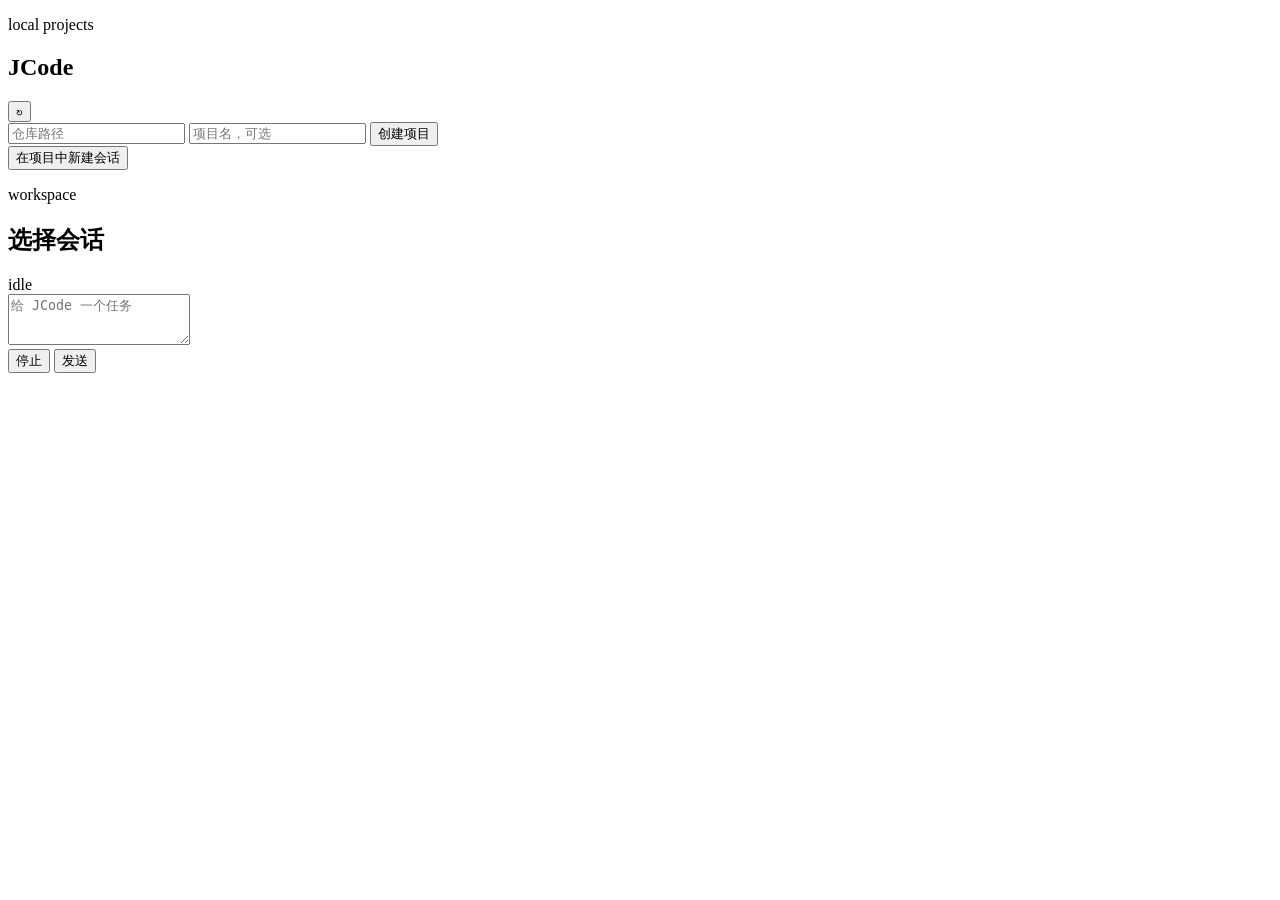
==== src/app/web_static/index.html @ 74b02883 "feat: mvp2，做过程推理的可视化改善，每轮模型sse推事件流，token级sse放到mvp3再做。 移除右侧全局事件栏，页面变为左侧项目/会话 + 右侧对话。 新增 turn 级浏览模型：[s" ====
<!doctype html>
<html lang="zh-CN">
  <head>
    <meta charset="utf-8" />
    <meta name="viewport" content="width=device-width, initial-scale=1" />
    <title>JCode Web</title>
    <link rel="stylesheet" href="/static/style.css" />
  </head>
  <body>
    <div class="shell">
      <aside class="sessions" aria-label="Sessions">
        <div class="brand">
          <div>
            <p class="eyebrow">local projects</p>
            <h1>JCode</h1>
          </div>
          <button class="icon-button" id="refreshAll" title="刷新" aria-label="刷新">↻</button>
        </div>
        <form class="project-form" id="projectForm">
          <input id="projectPath" placeholder="仓库路径" />
          <input id="projectName" placeholder="项目名，可选" />
          <button type="submit">创建项目</button>
        </form>
        <div class="project-list" id="projectList"></div>
        <div class="divider"></div>
        <button class="new-session" id="newSession">在项目中新建会话</button>
        <div class="session-list" id="sessionList"></div>
      </aside>

      <main class="conversation" aria-label="Conversation">
        <header class="topbar">
          <div>
            <p class="eyebrow">workspace</p>
            <h2 id="sessionTitle">选择会话</h2>
            <span id="projectRoot"></span>
          </div>
          <div class="run-state" id="runState">idle</div>
        </header>

        <section class="messages" id="turnList" aria-live="polite"></section>

        <form class="composer" id="composer">
          <textarea id="messageInput" rows="3" placeholder="给 JCode 一个任务"></textarea>
          <div class="composer-actions">
            <button type="button" class="secondary" id="stopRun">停止</button>
            <button type="submit" id="sendMessage">发送</button>
          </div>
        </form>
      </main>
    </div>

    <script src="/static/app.js"></script>
  </body>
</html>
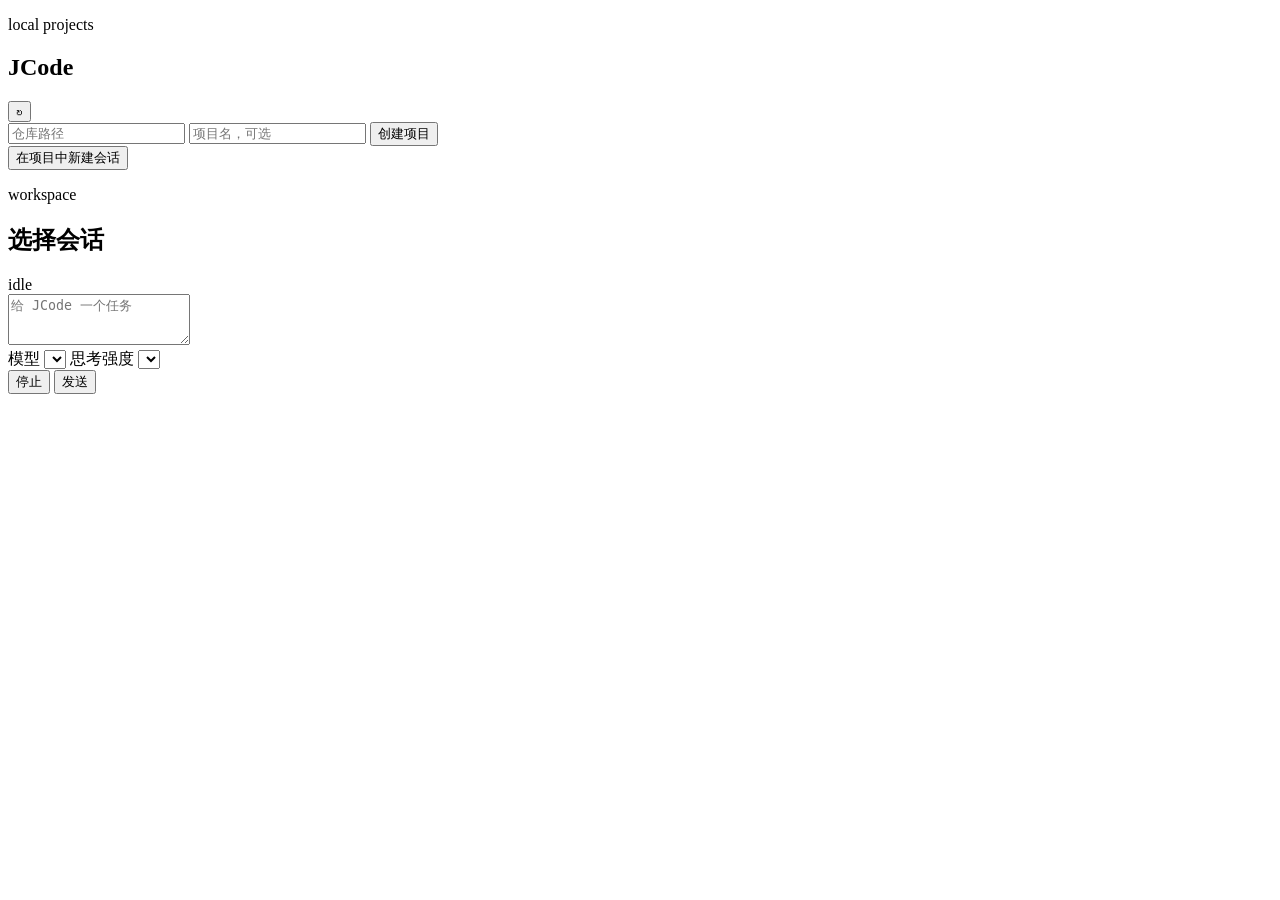
==== commit a77d0973: "feat: 多provider扩展+run间provider切换。 -多provider与response之间做provider工厂(registry.py)，产出deepseek、minimax、g" ====
--- a/src/app/web_static/index.html
+++ b/src/app/web_static/index.html
@@ -4,7 +4,7 @@
     <meta charset="utf-8" />
     <meta name="viewport" content="width=device-width, initial-scale=1" />
     <title>JCode Web</title>
-    <link rel="stylesheet" href="/static/style.css" />
+    <link rel="stylesheet" href="/static/style.css?v=20260903-model-controls" />
   </head>
   <body>
     <div class="shell">
@@ -42,6 +42,17 @@
         <form class="composer" id="composer">
           <textarea id="messageInput" rows="3" placeholder="给 JCode 一个任务"></textarea>
           <div class="composer-actions">
+            <div class="model-controls" aria-label="模型设置">
+              <label class="control-field">
+                <span>模型</span>
+                <select id="modelProfile" aria-label="模型"></select>
+              </label>
+              <label class="control-field">
+                <span>思考强度</span>
+                <select id="reasoningEffort" aria-label="思考强度"></select>
+              </label>
+              <span id="reasoningSupport" class="reasoning-support"></span>
+            </div>
             <button type="button" class="secondary" id="stopRun">停止</button>
             <button type="submit" id="sendMessage">发送</button>
           </div>
@@ -49,6 +60,6 @@
       </main>
     </div>
 
-    <script src="/static/app.js"></script>
+    <script src="/static/app.js?v=20260903-model-controls"></script>
   </body>
 </html>
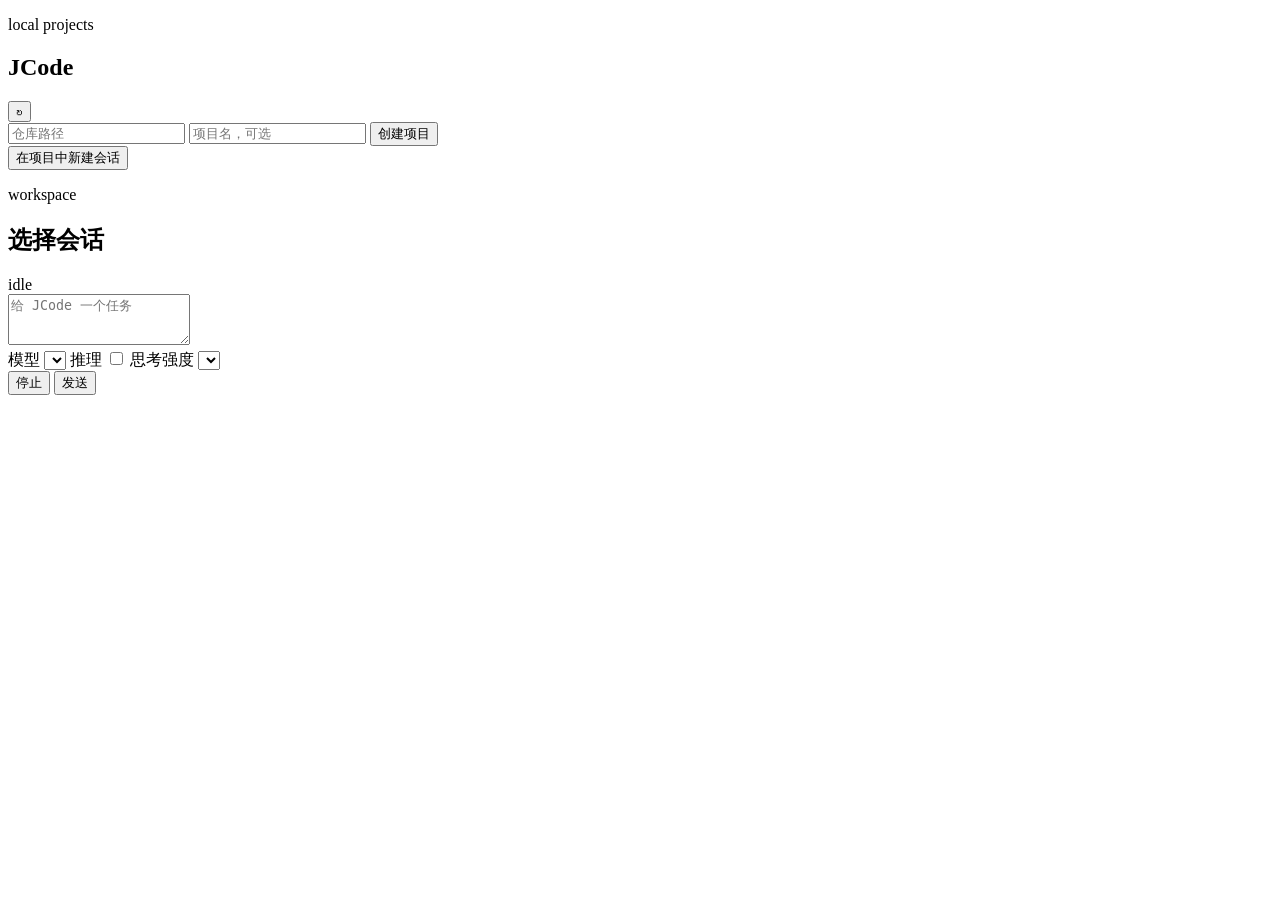
==== commit f0e629e0: "feat: 添加 MiniMax Provider 支持，更新推理开关和模型配置、补上todolist的进度渲染到working_memory中。 新增 [minimax.py](D:\\1techn" ====
--- a/src/app/web_static/index.html
+++ b/src/app/web_static/index.html
@@ -4,7 +4,7 @@
     <meta charset="utf-8" />
     <meta name="viewport" content="width=device-width, initial-scale=1" />
     <title>JCode Web</title>
-    <link rel="stylesheet" href="/static/style.css?v=20260903-model-controls" />
+    <link rel="stylesheet" href="/static/style.css?v=20260904-tool-artifact" />
   </head>
   <body>
     <div class="shell">
@@ -47,6 +47,10 @@
                 <span>模型</span>
                 <select id="modelProfile" aria-label="模型"></select>
               </label>
+              <label class="control-field reasoning-toggle" id="reasoningToggleField">
+                <span>推理</span>
+                <input id="thinkingEnabled" type="checkbox" aria-label="开启推理">
+              </label>
               <label class="control-field">
                 <span>思考强度</span>
                 <select id="reasoningEffort" aria-label="思考强度"></select>
@@ -60,6 +64,6 @@
       </main>
     </div>
 
-    <script src="/static/app.js?v=20260903-model-controls"></script>
+    <script src="/static/app.js?v=20260904-tool-artifact"></script>
   </body>
 </html>
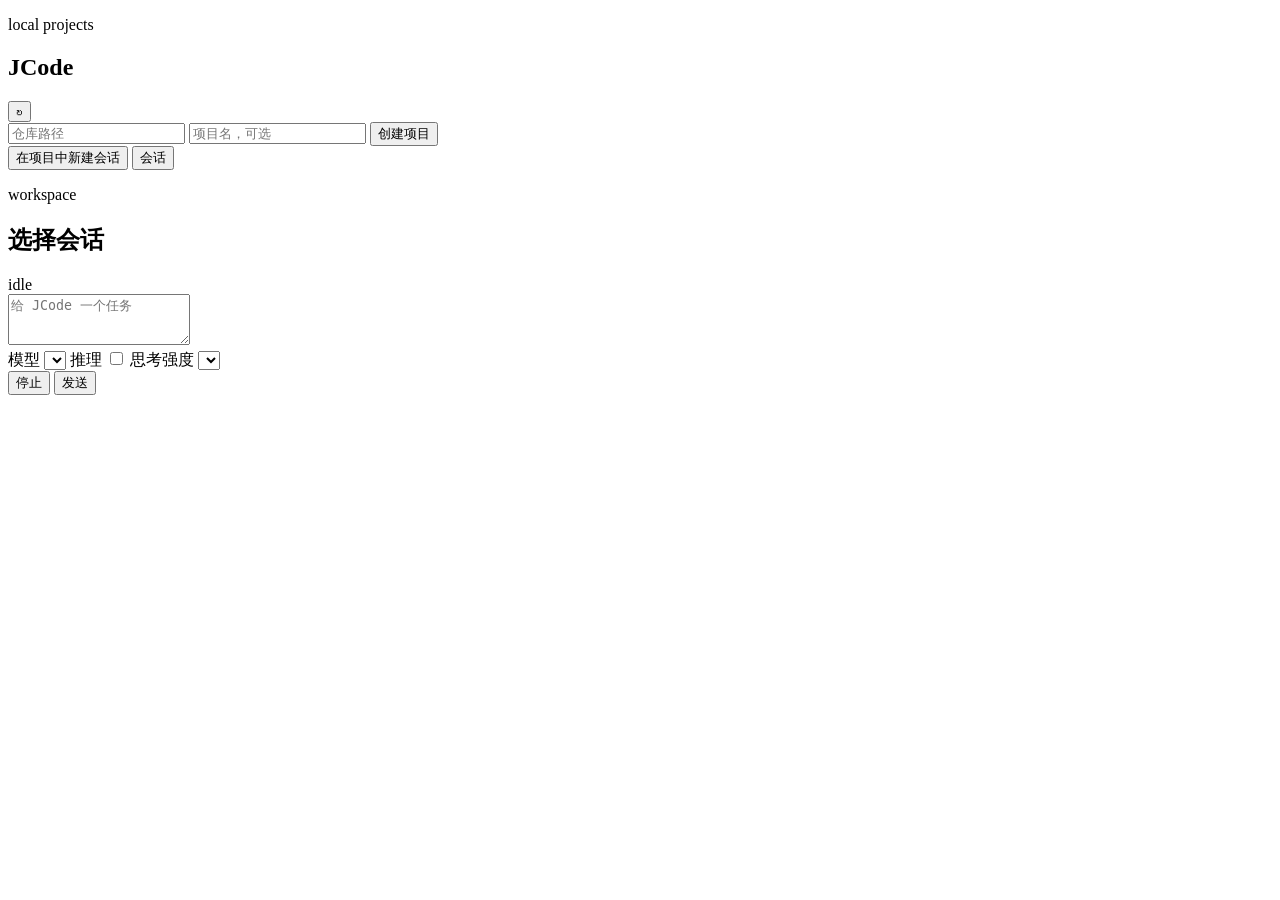
==== commit e17aee47: "feat: 增强错误处理与事件记录，确保上下文压缩事件的 run_id 仅由显式参数传入，并输出脱敏异常堆栈" ====
--- a/src/app/web_static/index.html
+++ b/src/app/web_static/index.html
@@ -24,7 +24,11 @@
         <div class="project-list" id="projectList"></div>
         <div class="divider"></div>
         <button class="new-session" id="newSession">在项目中新建会话</button>
-        <div class="session-list" id="sessionList"></div>
+        <button class="session-toggle" id="sessionToggle" type="button" aria-expanded="false">会话</button>
+        <div class="session-panel" id="sessionPanel" hidden>
+          <div class="session-list" id="sessionList"></div>
+          <button class="session-scroll-down" id="sessionScrollDown" type="button" title="向下滚动" aria-label="向下滚动">⌄</button>
+        </div>
       </aside>
 
       <main class="conversation" aria-label="Conversation">
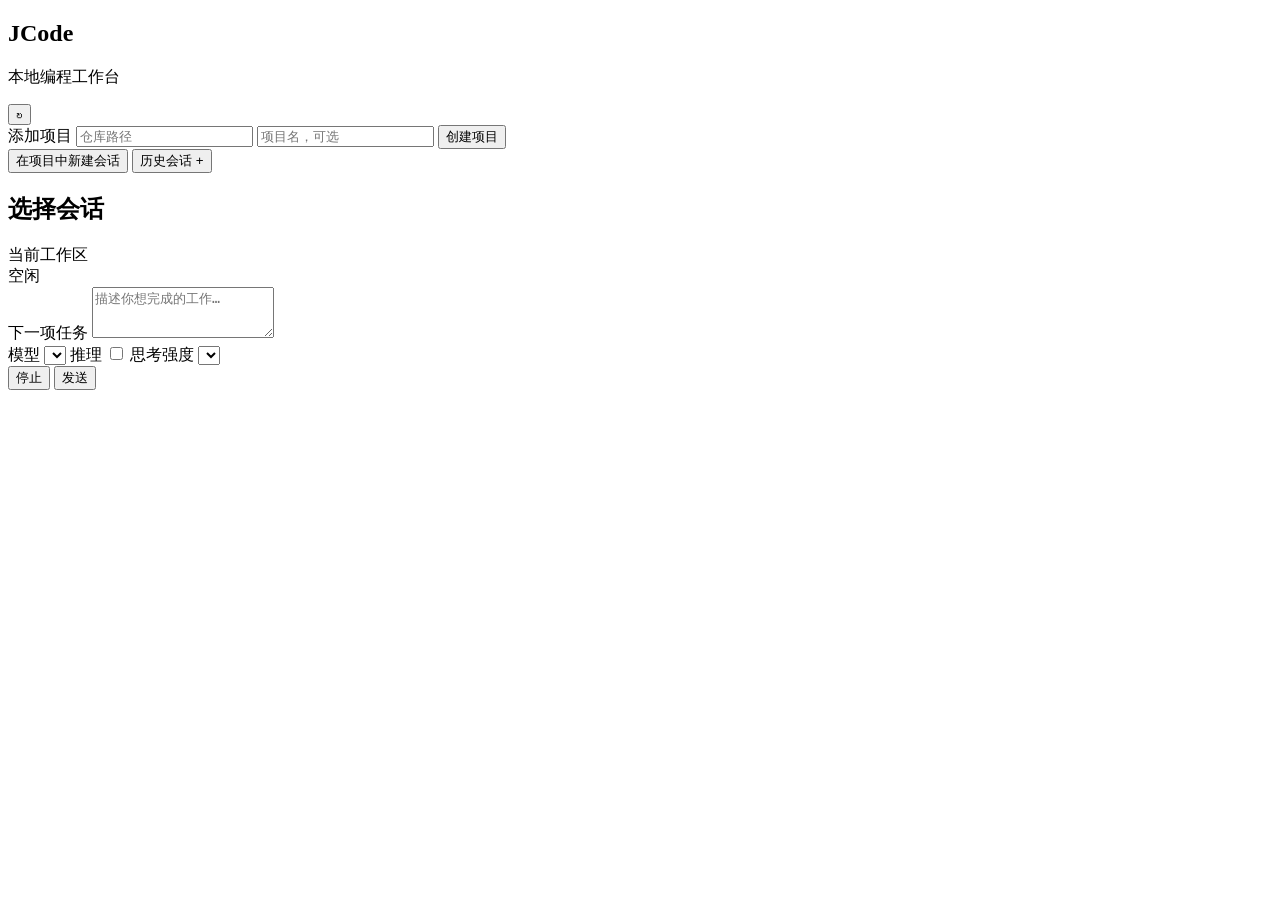
==== commit 849f07be: "feat: 添加侧栏和输入区的可调整功能，优化用户界面布局与交互体验" ====
--- a/src/app/web_static/index.html
+++ b/src/app/web_static/index.html
@@ -11,40 +11,45 @@
       <aside class="sessions" aria-label="Sessions">
         <div class="brand">
           <div>
-            <p class="eyebrow">local projects</p>
             <h1>JCode</h1>
+            <p class="brand-subtitle">本地编程工作台</p>
           </div>
           <button class="icon-button" id="refreshAll" title="刷新" aria-label="刷新">↻</button>
         </div>
         <form class="project-form" id="projectForm">
-          <input id="projectPath" placeholder="仓库路径" />
-          <input id="projectName" placeholder="项目名，可选" />
+          <label for="projectPath">添加项目</label>
+          <input id="projectPath" placeholder="仓库路径" aria-label="仓库路径" />
+          <input id="projectName" placeholder="项目名，可选" aria-label="项目名，可选" />
           <button type="submit">创建项目</button>
         </form>
         <div class="project-list" id="projectList"></div>
         <div class="divider"></div>
         <button class="new-session" id="newSession">在项目中新建会话</button>
-        <button class="session-toggle" id="sessionToggle" type="button" aria-expanded="false">会话</button>
+        <button class="session-toggle" id="sessionToggle" type="button" aria-expanded="false" aria-controls="sessionPanel">历史会话 <span class="toggle-mark" aria-hidden="true">+</span></button>
         <div class="session-panel" id="sessionPanel" hidden>
           <div class="session-list" id="sessionList"></div>
-          <button class="session-scroll-down" id="sessionScrollDown" type="button" title="向下滚动" aria-label="向下滚动">⌄</button>
         </div>
       </aside>
+      <div class="sidebar-resizer" id="sidebarResizer" role="separator" tabindex="0" aria-label="调整侧栏宽度" aria-orientation="vertical"></div>
 
       <main class="conversation" aria-label="Conversation">
         <header class="topbar">
           <div>
-            <p class="eyebrow">workspace</p>
             <h2 id="sessionTitle">选择会话</h2>
+            <span class="context-label">当前工作区</span>
             <span id="projectRoot"></span>
           </div>
-          <div class="run-state" id="runState">idle</div>
+          <div class="run-state" id="runState" role="status" aria-live="polite">空闲</div>
         </header>
+        <div class="horizontal-resizer" id="topbarResizer" role="separator" tabindex="0" aria-label="调整标题区高度" aria-orientation="horizontal"></div>
 
         <section class="messages" id="turnList" aria-live="polite"></section>
 
+        <div class="horizontal-resizer" id="composerResizer" role="separator" tabindex="0" aria-label="调整输入区高度" aria-orientation="horizontal"></div>
+
         <form class="composer" id="composer">
-          <textarea id="messageInput" rows="3" placeholder="给 JCode 一个任务"></textarea>
+          <label class="composer-label" for="messageInput">下一项任务</label>
+          <textarea id="messageInput" rows="3" placeholder="描述你想完成的工作…"></textarea>
           <div class="composer-actions">
             <div class="model-controls" aria-label="模型设置">
               <label class="control-field">
